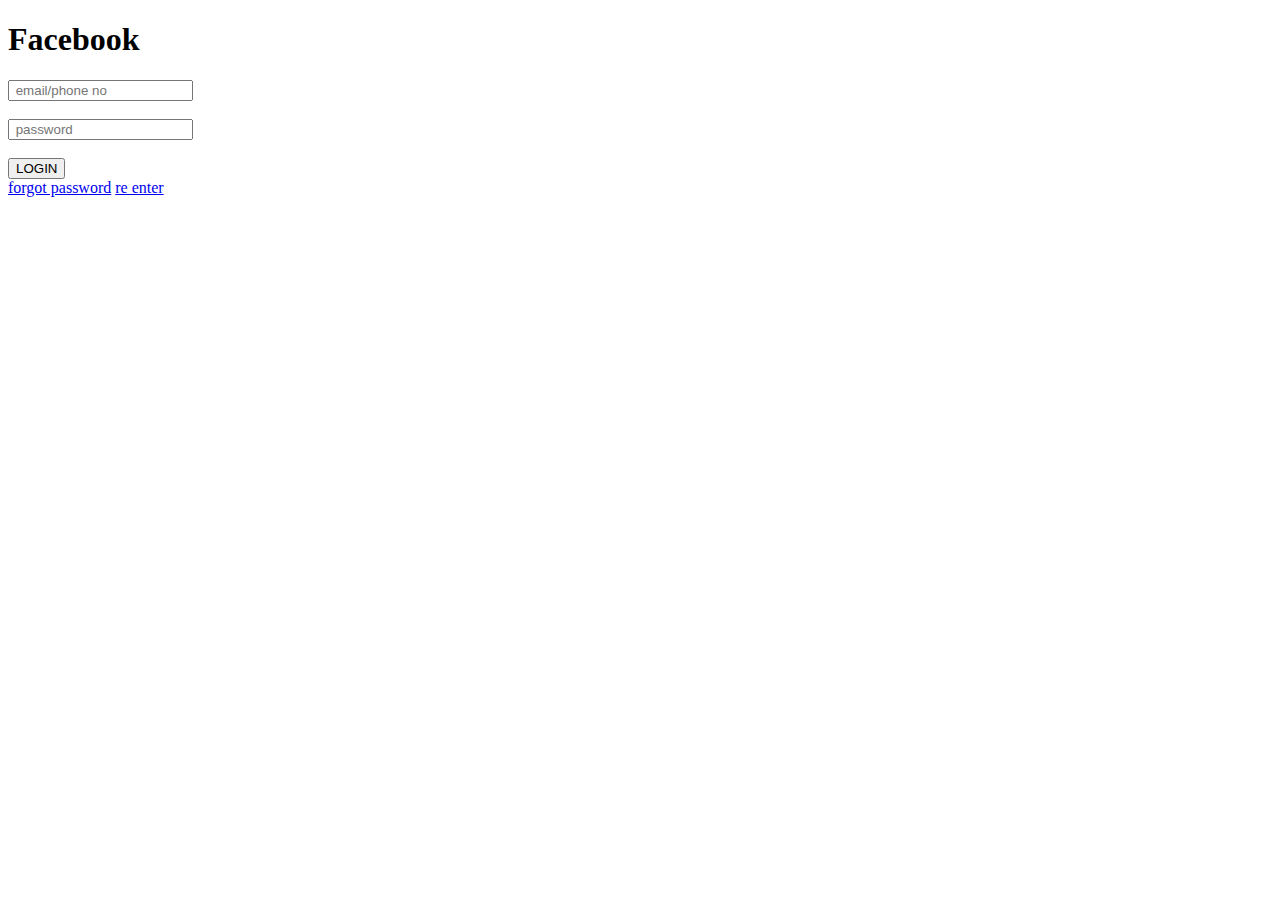
==== fb.html @ 9109b3f4 "Add files via upload" ====
<!DOCTYPE html>
<html>
<head>
    <title>Facebook Login</title>
</head>
<body><h1>Facebook</h1>
    <input type="text" placeholder=" email/phone no"/>
    <br>
    <br>
    <input type="text" placeholder=" password"/>
    <br>
    <br>
</body>
<button>LOGIN</button>
<br>
<a href="https://www.facebook.com/login/identify/?ctx=recover&ars=facebook_login&from_login_screen=0">forgot password</a>
<a href="https://www.facebook.com/login/identify/?ctx=recover&ars=facebook_login&from_login_screen=0">re enter</a>
</html>
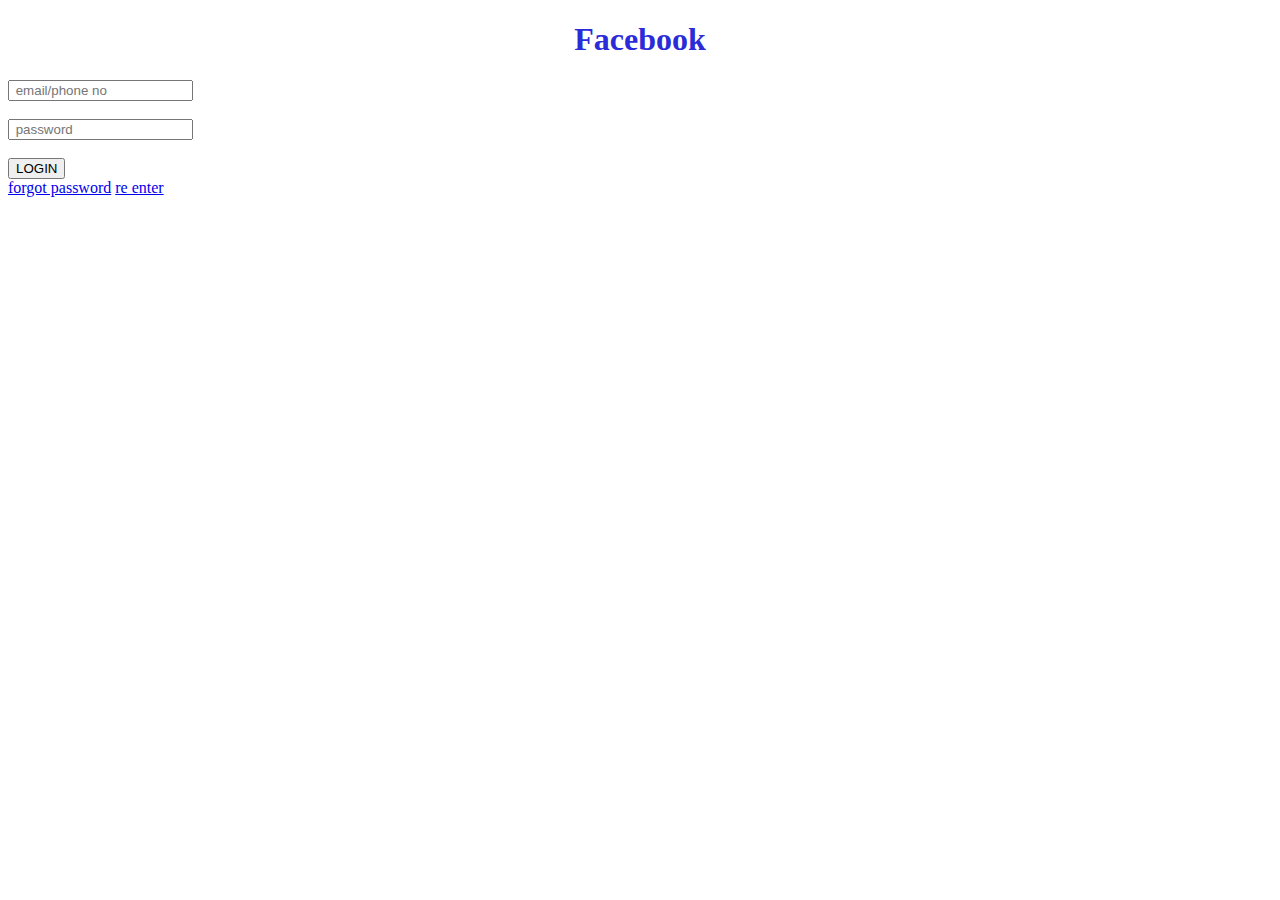
==== commit 5f4da208: "Add files via upload" ====
--- a/fb.html
+++ b/fb.html
@@ -1,5 +1,7 @@
 <!DOCTYPE html>
 <html>
+    <link rel="stylesheet" href="fb.css">
+    
 <head>
     <title>Facebook Login</title>
 </head>
--- a/fb.css
+++ b/fb.css
@@ -0,0 +1,8 @@
+body{
+    background-color: white;
+
+}
+h1{
+    text-align: center;
+    color: rgb(43, 43, 216);
+}